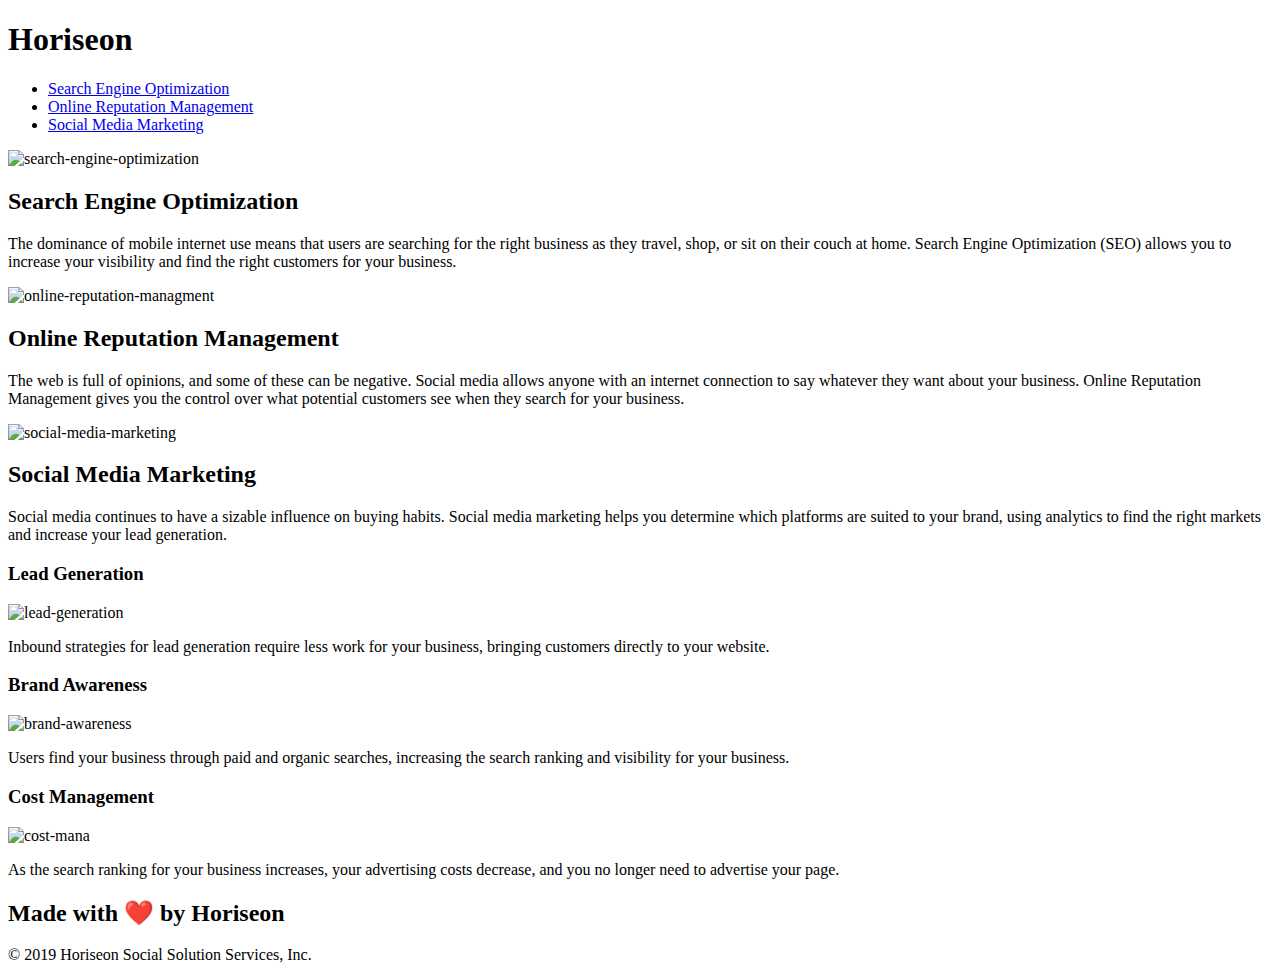
==== index.html @ 4651e688 "update index file" ====
<!DOCTYPE html>
<html lang="en-us">

<head>
    <meta charset="UTF-8" />
    <link rel="stylesheet" href="./assets/css/style.css">
    <title>Horiseon</title>
</head>

<body>
    <header>
        <h1>Hori<span class="seo">seo</span>n</h1>
        <nav>
            <ul>
                <li>
                    <a href="#search-engine-optimization">Search Engine Optimization</a>
                </li>
                <li>
                    <a href="#online-reputation-management">Online Reputation Management</a>
                </li>
                <li>
                    <a href="#social-media-marketing">Social Media Marketing</a>
                </li>
            </ul>
        </nav>
    </header>
    <figure></figure>
    <main>
        <section>
            <img src="./assets/images/search-engine-optimization.jpg" alt="search-engine-optimization"  class="float-left" />
            <h2>Search Engine Optimization</h2>
            <p>
                The dominance of mobile internet use means that users are searching for the right business as they travel, shop, or sit on their couch at home. Search Engine Optimization (SEO) allows you to increase your visibility and find the right customers for your business.
            </p>
        </section>
        <section>
            <img src="./assets/images/online-reputation-management.jpg" alt="online-reputation-managment" class="float-right" />
            <h2>Online Reputation Management</h2>
            <p>
                The web is full of opinions, and some of these can be negative. Social media allows anyone with an internet connection to say whatever they want about your business. Online Reputation Management gives you the control over what potential customers see when they search for your business.
            </p>
        </section>
        <section>
            <img src="./assets/images/social-media-marketing.jpg" alt="social-media-marketing" class="float-left" />
            <h2>Social Media Marketing</h2>
            <p>
                Social media continues to have a sizable influence on buying habits. Social media marketing helps you determine which platforms are suited to your brand, using analytics to find the right markets and increase your lead generation.
            </p>
        </section>
    </main>
    
    <aside>
        <section class="benefit-item">
            <h3>Lead Generation</h3>
            <img src="./assets/images/lead-generation.png" alt="lead-generation"/>
            <p>
                Inbound strategies for lead generation require less work for your business, bringing customers directly to your website.
            </p>
        </section>
        <section class="benefit-item">
            <h3>Brand Awareness</h3>
            <img src="./assets/images/brand-awareness.png" alt="brand-awareness"/>
            <p>
                Users find your business through paid and organic searches, increasing the search ranking and visibility for your business.
            </p>
        </section>
        <section class="benefit-item">
            <h3>Cost Management</h3>
            <img src="./assets/images/cost-management.png" alt="cost-mana"/>
            <p>
                As the search ranking for your business increases, your advertising costs decrease, and you no longer need to advertise your page.
            </p>
        </section>
    </aside>
    <footer>
        <h2>Made with ❤️️ by Horiseon</h2>
        <p>
            &copy; 2019 Horiseon Social Solution Services, Inc.
        </p>
    </footer>
</body>

</html>
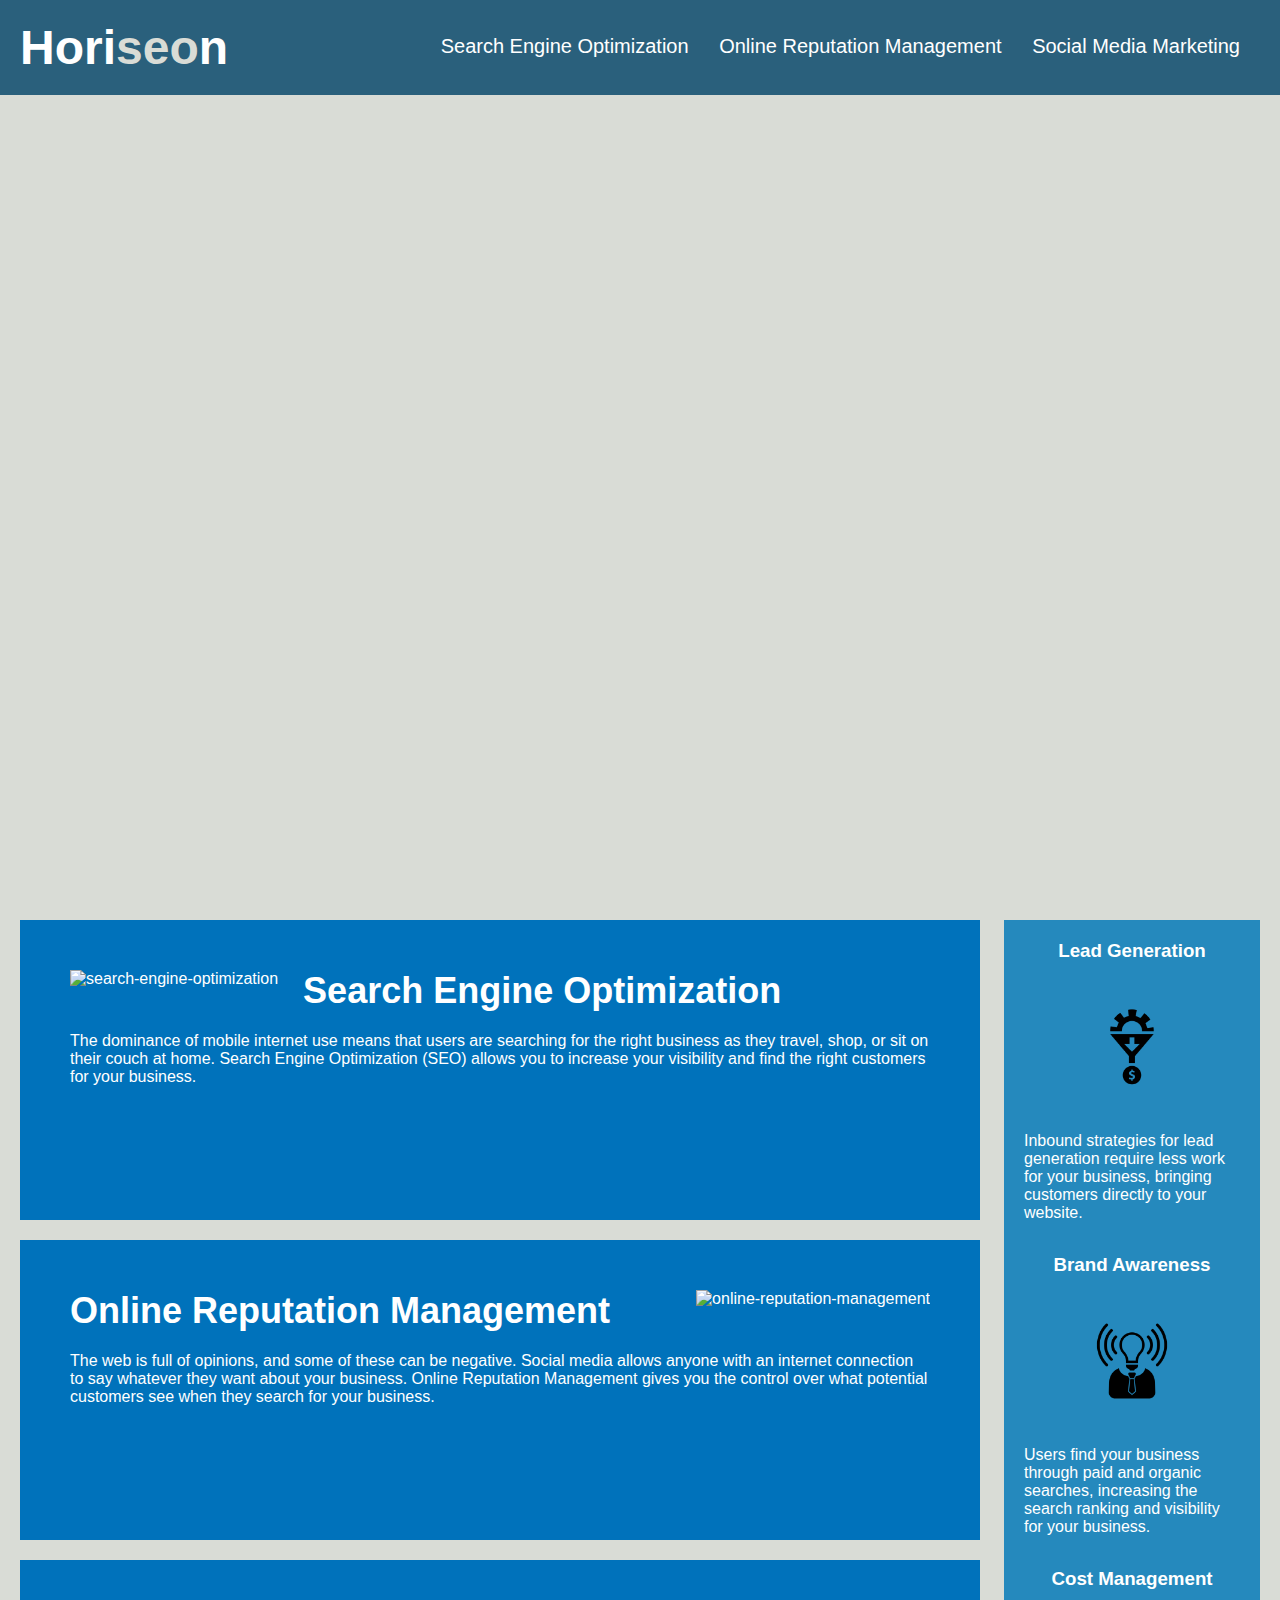
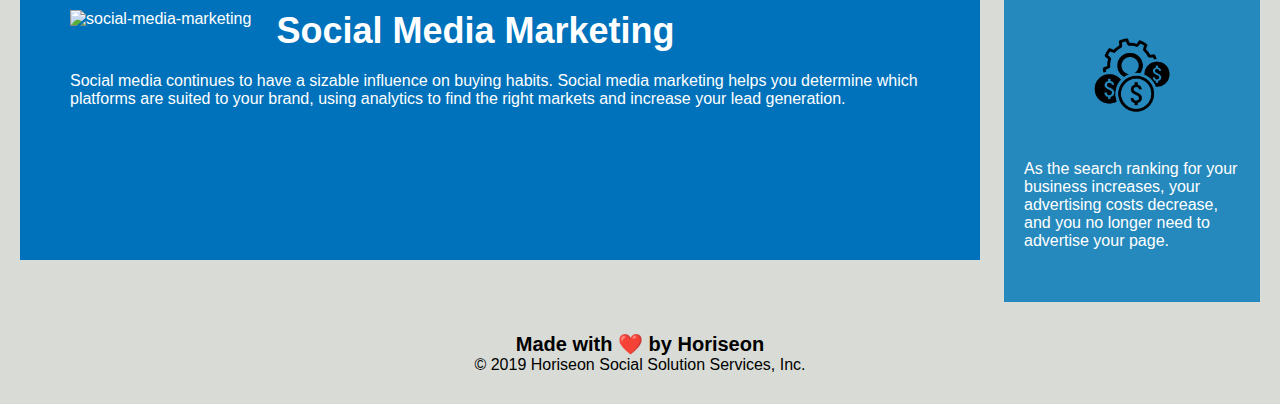
==== commit e7f29ca2: "added id tags to html file" ====
--- a/index.html
+++ b/index.html
@@ -26,21 +26,21 @@
     </header>
     <figure></figure>
     <main>
-        <section>
+        <section id = "search-engine-optimization">
             <img src="./assets/images/search-engine-optimization.jpg" alt="search-engine-optimization"  class="float-left" />
             <h2>Search Engine Optimization</h2>
             <p>
                 The dominance of mobile internet use means that users are searching for the right business as they travel, shop, or sit on their couch at home. Search Engine Optimization (SEO) allows you to increase your visibility and find the right customers for your business.
             </p>
         </section>
-        <section>
-            <img src="./assets/images/online-reputation-management.jpg" alt="online-reputation-managment" class="float-right" />
+        <section id = "online-reputation-management">
+            <img src="./assets/images/online-reputation-management.jpg" alt="online-reputation-management" class="float-right" />
             <h2>Online Reputation Management</h2>
             <p>
                 The web is full of opinions, and some of these can be negative. Social media allows anyone with an internet connection to say whatever they want about your business. Online Reputation Management gives you the control over what potential customers see when they search for your business.
             </p>
         </section>
-        <section>
+        <section id = "social-media-marketing">
             <img src="./assets/images/social-media-marketing.jpg" alt="social-media-marketing" class="float-left" />
             <h2>Social Media Marketing</h2>
             <p>
--- a/assets/css/style.css
+++ b/assets/css/style.css
@@ -0,0 +1,132 @@
+* {
+    box-sizing: border-box;
+    padding: 0;
+    margin: 0;
+}
+
+body {
+    background-color: #d9dcd6;
+}
+
+header {
+    padding: 20px;
+    font-family: 'Trebuchet MS', 'Lucida Sans Unicode', 'Lucida Grande', 'Lucida Sans', Arial, sans-serif;
+    background-color: #2a607c;
+    color: #ffffff;
+}
+
+header h1 {
+    display: inline-block;
+    font-size: 48px;
+}
+
+header h1 .seo {
+    color: #d9dcd6;
+}
+
+header nav {
+    padding-top: 15px;
+    margin-right: 20px;
+    float: right;
+    font-family: 'Gill Sans', 'Gill Sans MT', Calibri, 'Trebuchet MS', sans-serif;
+    font-size: 20px;
+}
+
+header nav ul {
+    list-style-type: none;
+}
+
+header  ul li {
+    display: inline-block;
+    margin-left: 25px;
+}
+
+a {
+    color: #ffffff;
+    text-decoration: none;
+}
+
+p {
+    font-size: 16px;
+}
+
+figure {
+    height: 800px;
+    width: 100%;
+    margin-bottom: 25px;
+    background-image: url("../images/digital-marketing-meeting.jpg");
+    background-size: cover;
+    background-position: center;
+}
+
+.float-left {
+    float: left;
+    margin-right: 25px;
+}
+
+.float-right {
+    float: right;
+    margin-left: 25px;
+}
+
+main {
+    width: 75%;
+    display: inline-block;
+    margin-left: 20px;
+}
+
+aside {
+    margin-right: 20px;
+    padding: 20px;
+    clear: both;
+    float: right;
+    width: 20%;
+    height: 100%;
+    font-family: 'Gill Sans', 'Gill Sans MT', Calibri, 'Trebuchet MS', sans-serif;
+    background-color: #2589bd;
+}
+
+.benefit-item {
+    margin-bottom: 32px;
+    color: #ffffff;
+}
+
+.benefit-item h3 {
+    margin-bottom: 10px;
+    text-align: center;
+}
+
+.benefit-item img {
+    display: block;
+    margin: 10px auto;
+    max-width: 150px;
+}
+
+main > section {
+    margin-bottom: 20px;
+    padding: 50px;
+    height: 300px;
+    font-family: 'Gill Sans', 'Gill Sans MT', Calibri, 'Trebuchet MS', sans-serif;
+    background-color: #0072bb;
+    color: #ffffff;
+}
+
+section img {
+    max-height: 200px;
+}
+
+section h2 {
+    margin-bottom: 20px;
+    font-size: 36px;
+}
+
+footer {
+    padding: 30px;
+    clear: both;
+    font-family: 'Trebuchet MS', 'Lucida Sans Unicode', 'Lucida Grande', 'Lucida Sans', Arial, sans-serif;
+    text-align: center;
+}
+
+footer h2 {
+    font-size: 20px;
+}
